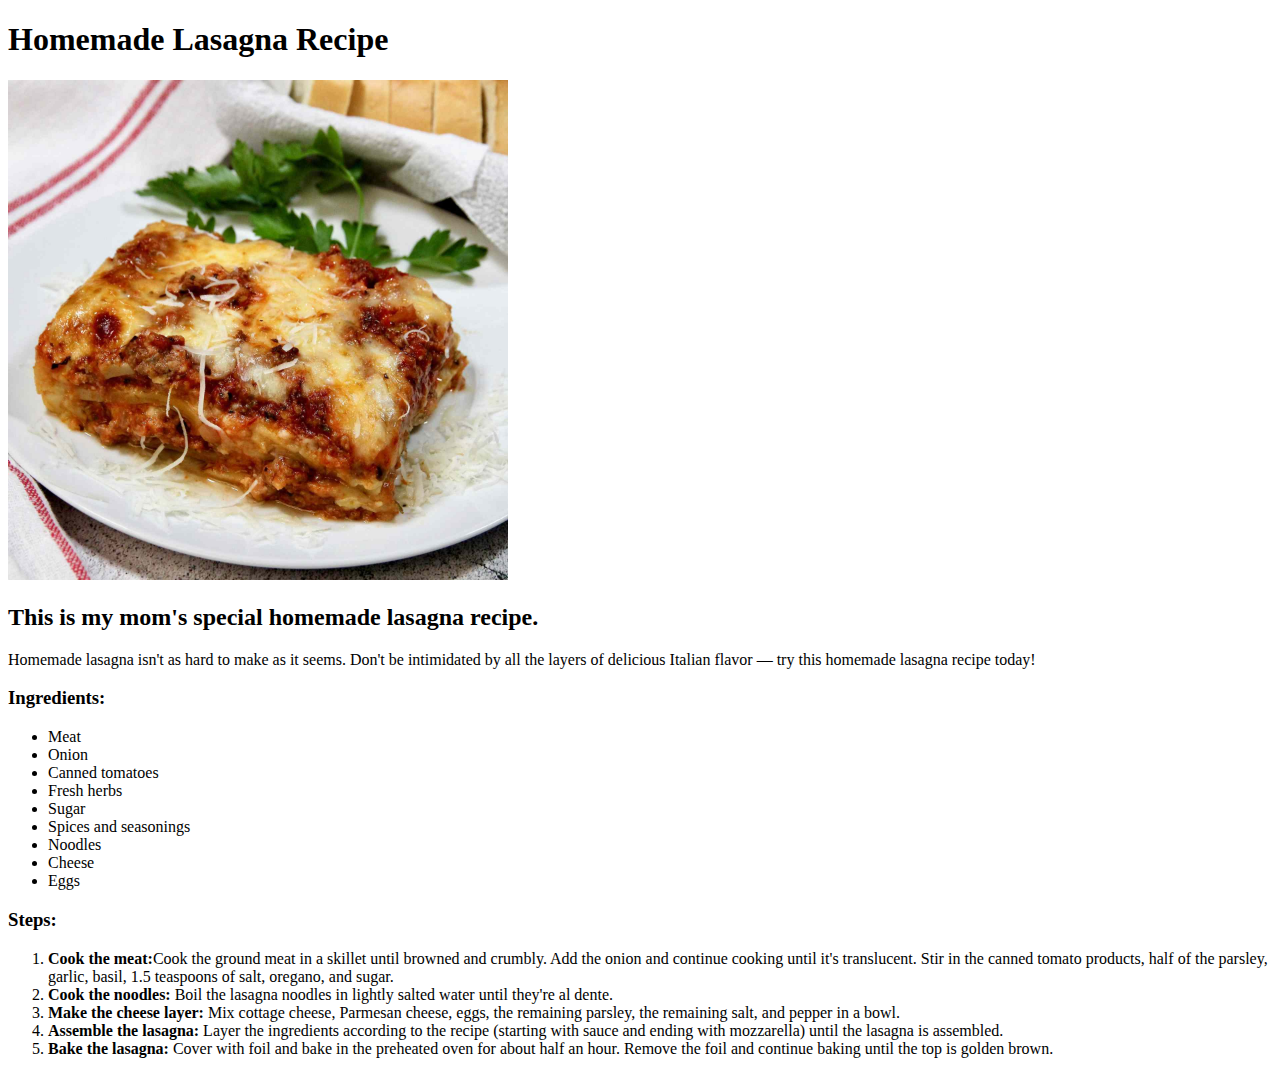
==== recipes/lasagna.html @ e229ccd0 "New recipe website v1" ====
<!DOCTYPE html>
<html lang="en">
<head>
    <meta charset="UTF-8">
    <meta name="viewport" content="width=device-width, initial-scale=1.0">
    <title>Homemade Lasagna</title>
</head>
<body>
    
    <h1>Homemade Lasagna Recipe</h1>
    <img src="/images/lasagna.jpg" alt="Homemade Lasagna" width="500" height="500">

    <h2>This is my mom's special homemade lasagna recipe.</h2>

    <p>Homemade lasagna isn't as hard to make as it seems. Don't be intimidated by all the layers of delicious Italian flavor — try this homemade lasagna recipe today!</p>

    <h3>Ingredients:</h3>

    <ul>
        <li>Meat</li>
        <li>Onion</li>
        <li>Canned tomatoes</li>
        <li>Fresh herbs</li>
        <li>Sugar</li>
        <li>Spices and seasonings</li>
        <li>Noodles</li>
        <li>Cheese</li>
        <li>Eggs</li>
    </ul>

    <h3>Steps:</h3>

    <ol>
        <li><strong>Cook the meat:</strong>Cook the ground meat in a skillet until browned and crumbly. Add the onion and continue cooking until it's translucent. Stir in the canned tomato products, half of the parsley, garlic, basil, 1.5 teaspoons of salt, oregano, and sugar.</li>
        <li><strong>Cook the noodles:</strong> Boil the lasagna noodles in lightly salted water until they're al dente.</li>
        <li><strong>Make the cheese layer:</strong> Mix cottage cheese, Parmesan cheese, eggs, the remaining parsley, the remaining salt, and pepper in a bowl.</li>
        <li><strong>Assemble the lasagna:</strong> Layer the ingredients according to the recipe (starting with sauce and ending with mozzarella) until the lasagna is assembled.</li>
        <li><strong>Bake the lasagna:</strong> Cover with foil and bake in the preheated oven for about half an hour. Remove the foil and continue baking until the top is golden brown.</li>
    </ol>

</body>
</html>
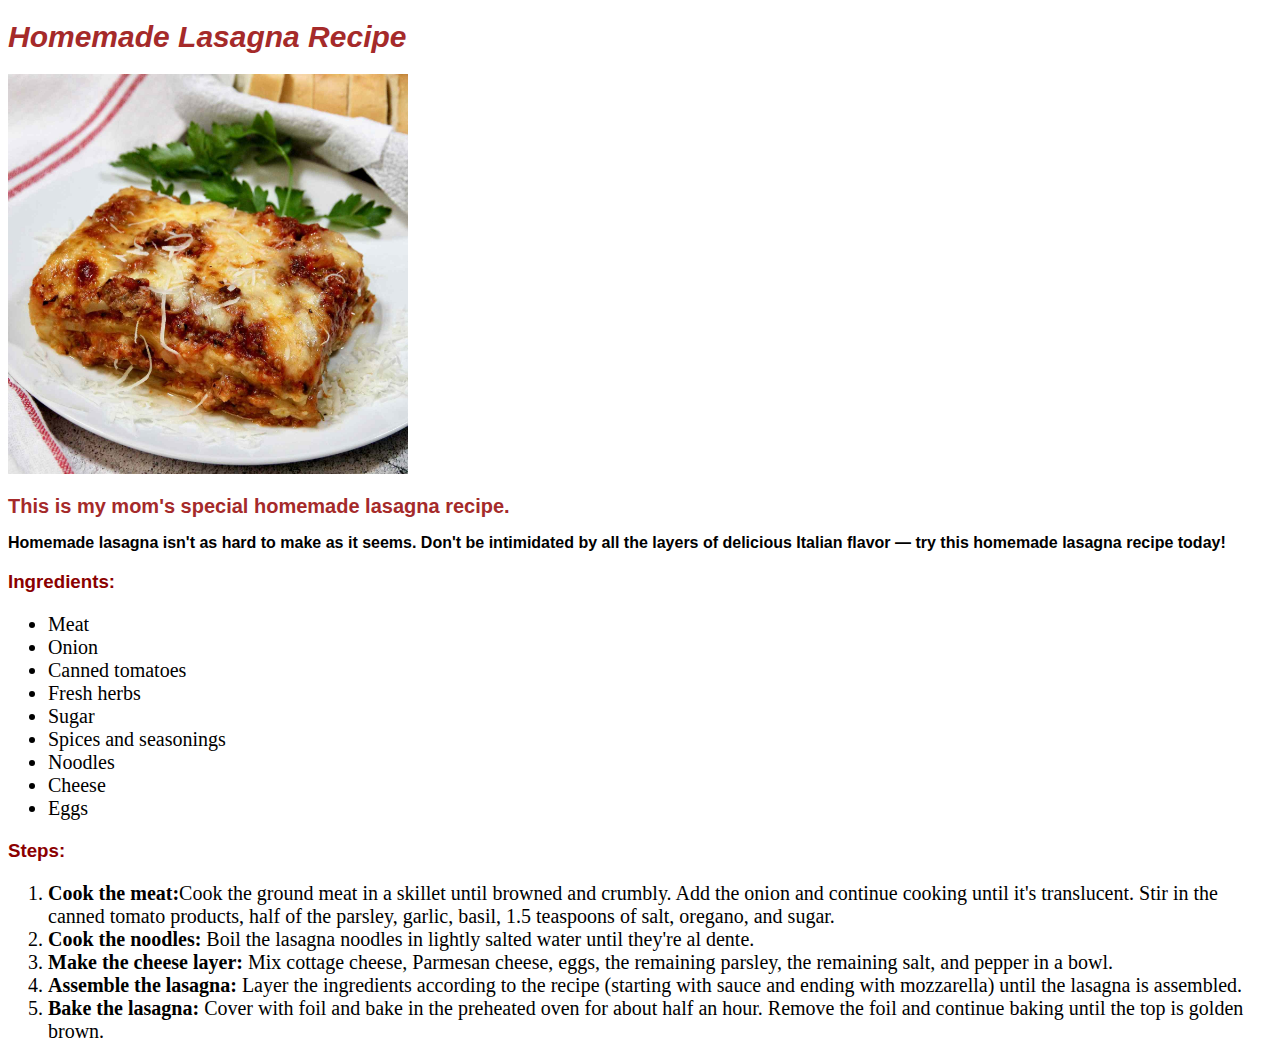
==== commit f360541c: "CSS Basic Style" ====
--- a/recipes/lasagna.html
+++ b/recipes/lasagna.html
@@ -1,42 +1,43 @@
 <!DOCTYPE html>
 <html lang="en">
 <head>
-    <meta charset="UTF-8">
-    <meta name="viewport" content="width=device-width, initial-scale=1.0">
-    <title>Homemade Lasagna</title>
+  <meta charset="UTF-8">
+  <meta name="viewport" content="width=device-width, initial-scale=1.0">
+  <title>Homemade Lasagna</title>
+  <link rel="stylesheet" href="style.css">
 </head>
 <body>
     
-    <h1>Homemade Lasagna Recipe</h1>
-    <img src="/images/lasagna.jpg" alt="Homemade Lasagna" width="500" height="500">
+  <h1>Homemade Lasagna Recipe</h1>
+  <img src="../images/lasagna.jpg" alt="Homemade Lasagna" width="500" height="500">
 
-    <h2>This is my mom's special homemade lasagna recipe.</h2>
+  <h2>This is my mom's special homemade lasagna recipe.</h2>
 
-    <p>Homemade lasagna isn't as hard to make as it seems. Don't be intimidated by all the layers of delicious Italian flavor — try this homemade lasagna recipe today!</p>
+  <p>Homemade lasagna isn't as hard to make as it seems. Don't be intimidated by all the layers of delicious Italian flavor — try this homemade lasagna recipe today!</p>
 
-    <h3>Ingredients:</h3>
+  <h3>Ingredients:</h3>
 
-    <ul>
-        <li>Meat</li>
-        <li>Onion</li>
-        <li>Canned tomatoes</li>
-        <li>Fresh herbs</li>
-        <li>Sugar</li>
-        <li>Spices and seasonings</li>
-        <li>Noodles</li>
-        <li>Cheese</li>
-        <li>Eggs</li>
-    </ul>
+  <ul>
+      <li>Meat</li>
+      <li>Onion</li>
+      <li>Canned tomatoes</li>
+      <li>Fresh herbs</li>
+      <li>Sugar</li>
+      <li>Spices and seasonings</li>
+      <li>Noodles</li>
+      <li>Cheese</li>
+      <li>Eggs</li>
+  </ul>
 
-    <h3>Steps:</h3>
+  <h3>Steps:</h3>
 
-    <ol>
-        <li><strong>Cook the meat:</strong>Cook the ground meat in a skillet until browned and crumbly. Add the onion and continue cooking until it's translucent. Stir in the canned tomato products, half of the parsley, garlic, basil, 1.5 teaspoons of salt, oregano, and sugar.</li>
-        <li><strong>Cook the noodles:</strong> Boil the lasagna noodles in lightly salted water until they're al dente.</li>
-        <li><strong>Make the cheese layer:</strong> Mix cottage cheese, Parmesan cheese, eggs, the remaining parsley, the remaining salt, and pepper in a bowl.</li>
-        <li><strong>Assemble the lasagna:</strong> Layer the ingredients according to the recipe (starting with sauce and ending with mozzarella) until the lasagna is assembled.</li>
-        <li><strong>Bake the lasagna:</strong> Cover with foil and bake in the preheated oven for about half an hour. Remove the foil and continue baking until the top is golden brown.</li>
-    </ol>
+  <ol>
+      <li><strong>Cook the meat:</strong>Cook the ground meat in a skillet until browned and crumbly. Add the onion and continue cooking until it's translucent. Stir in the canned tomato products, half of the parsley, garlic, basil, 1.5 teaspoons of salt, oregano, and sugar.</li>
+      <li><strong>Cook the noodles:</strong> Boil the lasagna noodles in lightly salted water until they're al dente.</li>
+      <li><strong>Make the cheese layer:</strong> Mix cottage cheese, Parmesan cheese, eggs, the remaining parsley, the remaining salt, and pepper in a bowl.</li>
+      <li><strong>Assemble the lasagna:</strong> Layer the ingredients according to the recipe (starting with sauce and ending with mozzarella) until the lasagna is assembled.</li>
+      <li><strong>Bake the lasagna:</strong> Cover with foil and bake in the preheated oven for about half an hour. Remove the foil and continue baking until the top is golden brown.</li>
+  </ol>
 
 </body>
 </html>
--- a/recipes/style.css
+++ b/recipes/style.css
@@ -0,0 +1,30 @@
+h1, h2 {
+  font-family: Verdana, Geneva, Tahoma, sans-serif;
+  font-size: 30px;
+  font-weight: 900;
+  font-style: italic;
+  color: brown;
+}
+
+img {
+  height: auto;
+  width: 400px;
+}
+
+h2, ul, ol { 
+  font-size: 20px;
+  font-style: normal;
+}
+
+h3 { 
+  font-family: Arial, Helvetica, sans-serif;
+  font-weight: 800;
+  color: darkred;
+}
+
+p {
+  font-size: 16px;
+  font-weight: bold;
+  font-family: Verdana, Geneva, Tahoma, sans-serif;
+}
+
